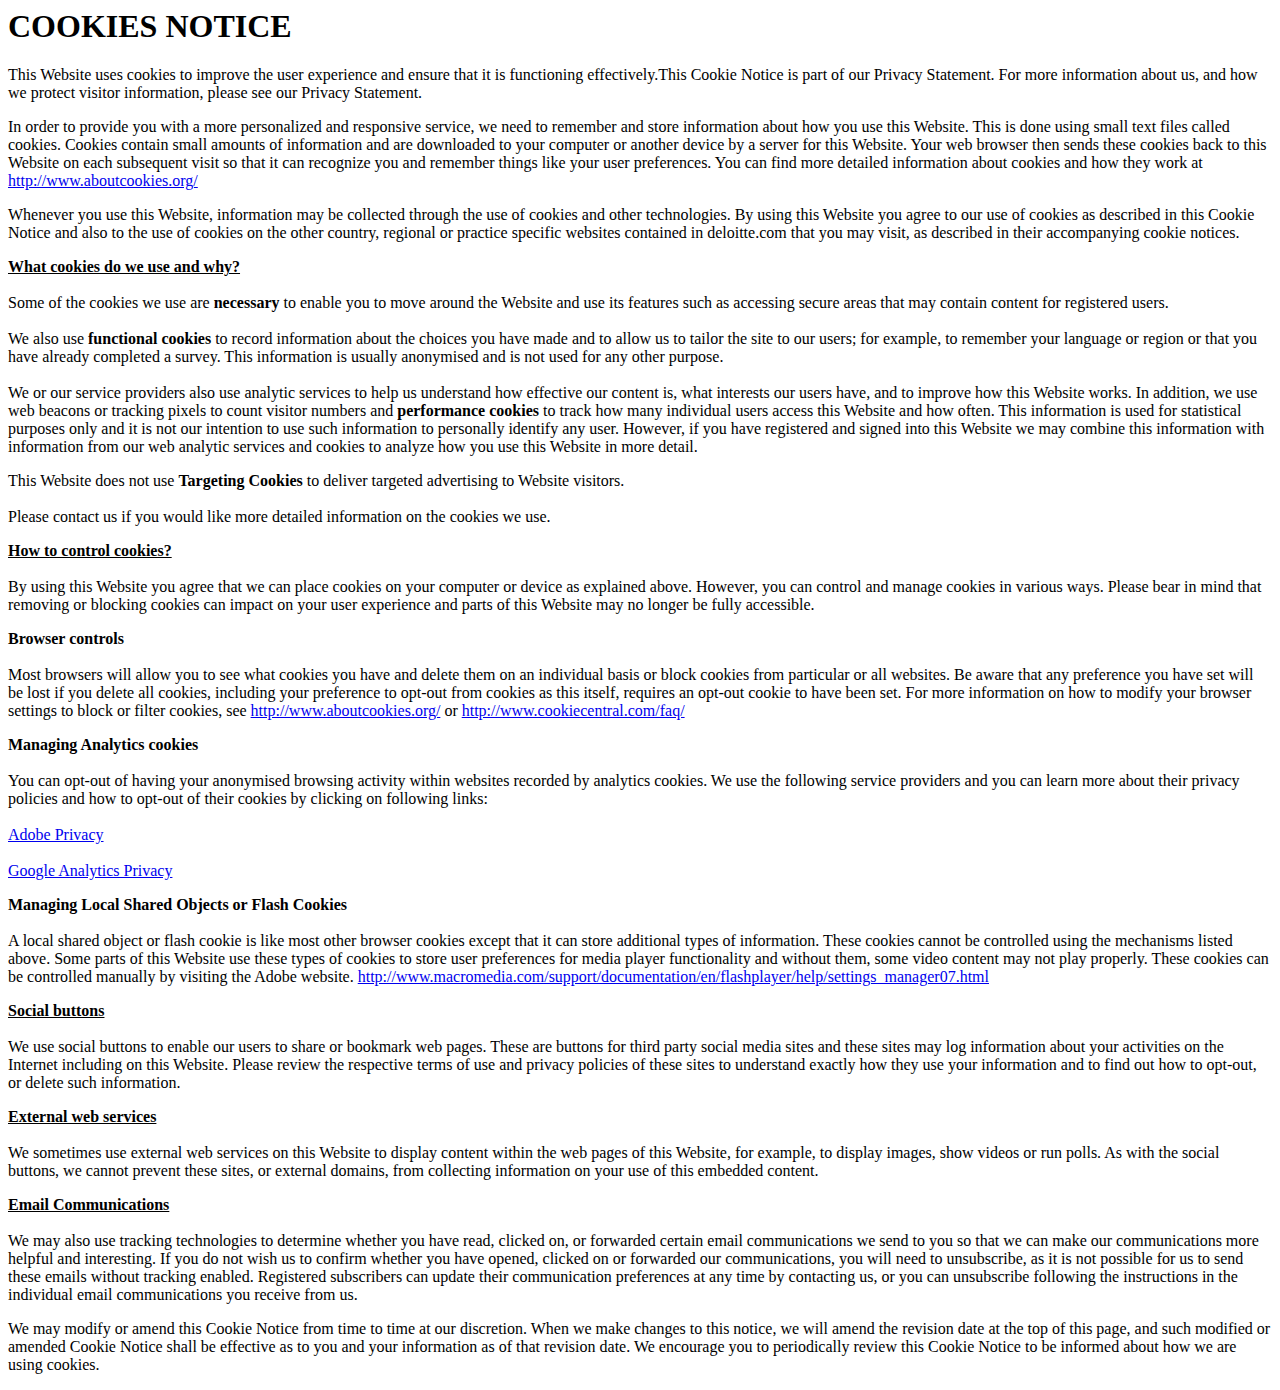
==== cookies.html @ 00e809da "cleaned up css" ====
<!DOCTYPE>
<html>

<head>
    <title>COOKIES NOTICE</title>
</head>
<h1>COOKIES NOTICE</h1>
<body>
<p>This Website uses cookies to improve the user experience and ensure that it is functioning effectively.This Cookie Notice is part of our Privacy Statement. For more information about us, and how we protect visitor information, please see our Privacy Statement.
</p>

<p>
    In order to provide you with a more personalized and responsive service, we need to remember and store information about how you use this Website. This is done using small text files called cookies. Cookies contain small amounts of information and are downloaded to your computer or another device by a server for this Website. Your web browser then sends these cookies back to this Website on each subsequent visit so that it can recognize you and remember things like your user preferences. You can find more detailed information about cookies and how they work at <a href="http://www.aboutcookies.org/">http://www.aboutcookies.org/</a>
</p>

<p>

    Whenever you use this Website, information may be collected through the use of cookies and other technologies. By using this Website you agree to our use of cookies as described in this Cookie Notice and also to the use of cookies on the other country, regional or practice specific websites contained in deloitte.com that you may visit, as described in their accompanying cookie notices.

</p>

<p>
    <strong><u>What cookies do we use and why?</u></strong> <br>
    <br>
    Some of the cookies we use are <strong>necessary</strong> to enable you to move around the Website and use its features such as accessing secure areas that may contain content for registered users.
    <br>
    <br>
    We also use <strong>functional cookies</strong> to record information about the choices you have made and to allow us to tailor the site to our users; for example, to remember your language or region or that you have already completed a survey. This information is usually anonymised and is not used for any other purpose.
    <br>
    <br>
    We or our service providers also use analytic services to help us understand how effective our content is, what interests our users have, and to improve how this Website works. In addition, we use web beacons or tracking pixels to count visitor numbers and <strong>performance cookies</strong> to track how many individual users access this Website and how often. This information is used for statistical purposes only and it is not our intention to use such information to personally identify any user. However, if you have registered and signed into this Website we may combine this information with information from our web analytic services and cookies to analyze how you use this Website in more detail.
</p>
This Website does not use <strong>Targeting Cookies</strong> to deliver targeted advertising to Website visitors.<br>
<br>
Please contact us if you would like more detailed information on the cookies we use.




<p>
    <strong><u>How to control cookies?</u></strong><br><br>
    By using this Website you agree that we can place cookies on your computer or device as explained above. However, you can control and manage cookies in various ways. Please bear in mind that removing or blocking cookies can impact on your user experience and parts of this Website may no longer be fully accessible.

</p>

<p>
    <strong>Browser controls</strong><br><br>
    Most browsers will allow you to see what cookies you have and delete them on an individual basis or block cookies from particular or all websites. Be aware that any preference you have set will be lost if you delete all cookies, including your preference to opt-out from cookies as this itself, requires an opt-out cookie to have been set. For more information on how to modify your browser settings to block or filter cookies, see <a href="http://www.aboutcookies.org/">http://www.aboutcookies.org/</a> or <a href="http://www.cookiecentral.com/faq/s">http://www.cookiecentral.com/faq/</a>




</p>

<p>
    <strong>Managing Analytics cookies</strong><br><br>
    You can opt-out of having your anonymised browsing activity within websites recorded by analytics cookies. We use the following service providers and you can learn more about their privacy policies and how to opt-out of their cookies by clicking on following links:<br>

    <br>
    <a href="http://www.adobe.com/privacy/opt-out.html">Adobe Privacy</a>
    <br>
    <br>
    <a href="http://www.google.com/analytics/learn/privacy.html">Google Analytics Privacy</a>


</p>

<p>

    <strong>Managing Local Shared Objects or Flash Cookies</strong><br><br>

    A local shared object or flash cookie is like most other browser cookies except that it can store additional types of information. These cookies cannot be controlled using the mechanisms listed above. Some parts of this Website use these types of cookies to store user preferences for media player functionality and without them, some video content may not play properly. These cookies can be controlled manually by visiting the Adobe website.
    <a href ="http://www.macromedia.com/support/documentation/en/flashplayer/help/settings_manager07.html">http://www.macromedia.com/support/documentation/en/flashplayer/help/settings_manager07.html</a>



</p>

<p>

    <strong><u>Social buttons</u></strong><br><br>
    We use social buttons to enable our users to share or bookmark web pages. These are buttons for third party social media sites and these sites may log information about your activities on the Internet including on this Website. Please review the respective terms of use and privacy policies of these sites to understand exactly how they use your information and to find out how to opt-out, or delete such information.


</p>

<p>

    <strong><u>External web services</u></strong><br><br>
    We sometimes use external web services on this Website to display content within the web pages of this Website, for example, to display images, show videos or run polls. As with the social buttons, we cannot prevent these sites, or external domains, from collecting information on your use of this embedded content.



</p>

<p>

    <strong><u>Email Communications</u></strong><br><br>
    We may also use tracking technologies to determine whether you have read, clicked on, or forwarded certain email communications we send to you so that we can make our communications more helpful and interesting. If you do not wish us to confirm whether you have opened, clicked on or forwarded our communications, you will need to unsubscribe, as it is not possible for us to send these emails without tracking enabled. Registered subscribers can update their communication preferences at any time by contacting us, or you can unsubscribe following the instructions in the individual email communications you receive from us.


</p>

<p>

    We may modify or amend this Cookie Notice from time to time at our discretion. When we make changes to this notice, we will amend the revision date at the top of this page, and such modified or amended Cookie Notice shall be effective as to you and your information as of that revision date. We encourage you to periodically review this Cookie Notice to be informed about how we are using cookies.


</p>

</body>

</html>
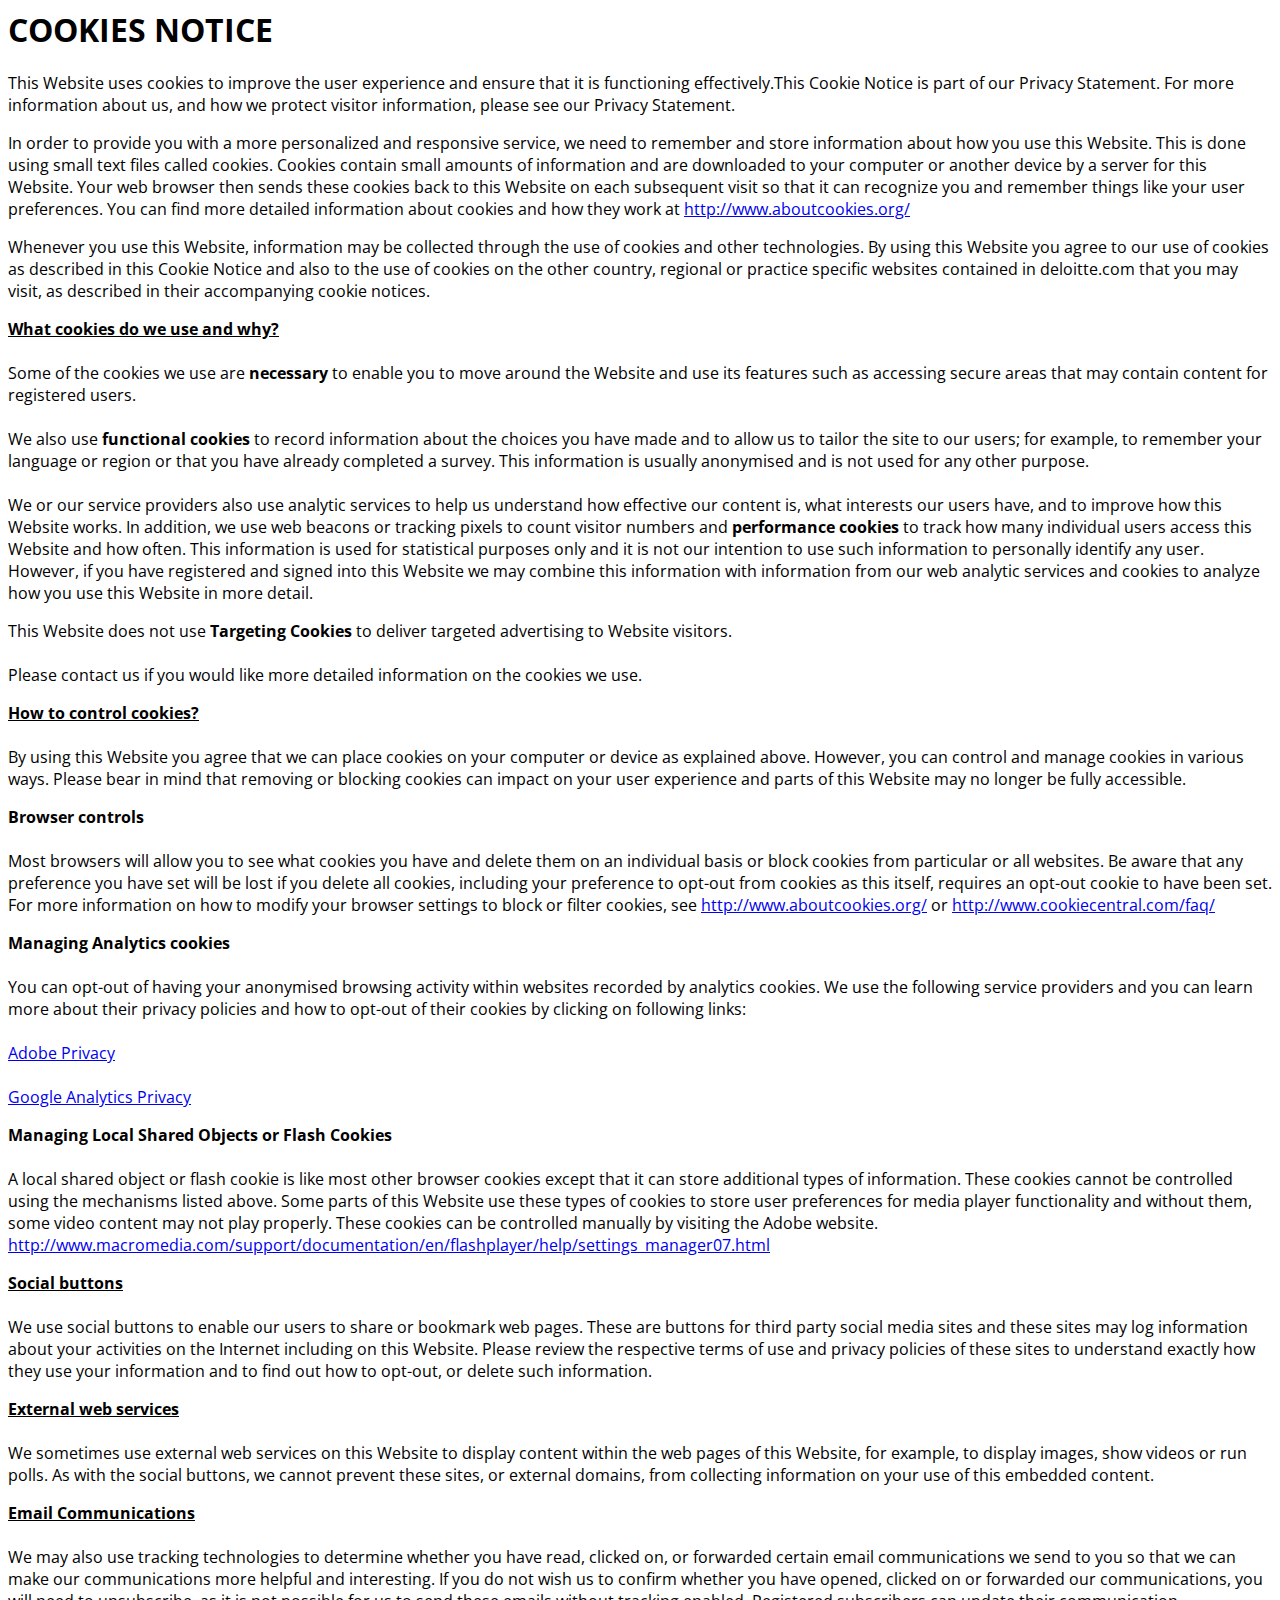
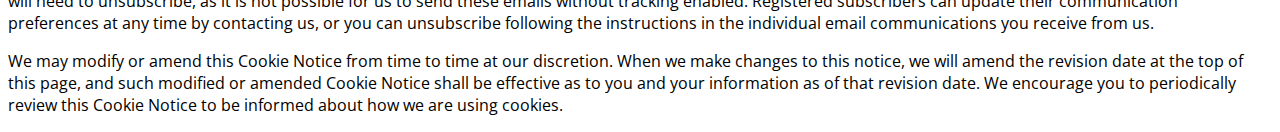
==== commit 9e490973: "Ready for Hosting" ====
--- a/cookies.html
+++ b/cookies.html
@@ -1,6 +1,13 @@
 
 <!DOCTYPE>
 <html>
+
+<link href="https://fonts.googleapis.com/css?family=Open+Sans:300,400,700" rel="stylesheet">
+<style>
+    body{
+        font-family: 'Open Sans', sans-serif;
+    }
+</style>
 
 <head>
     <title>COOKIES NOTICE</title>
